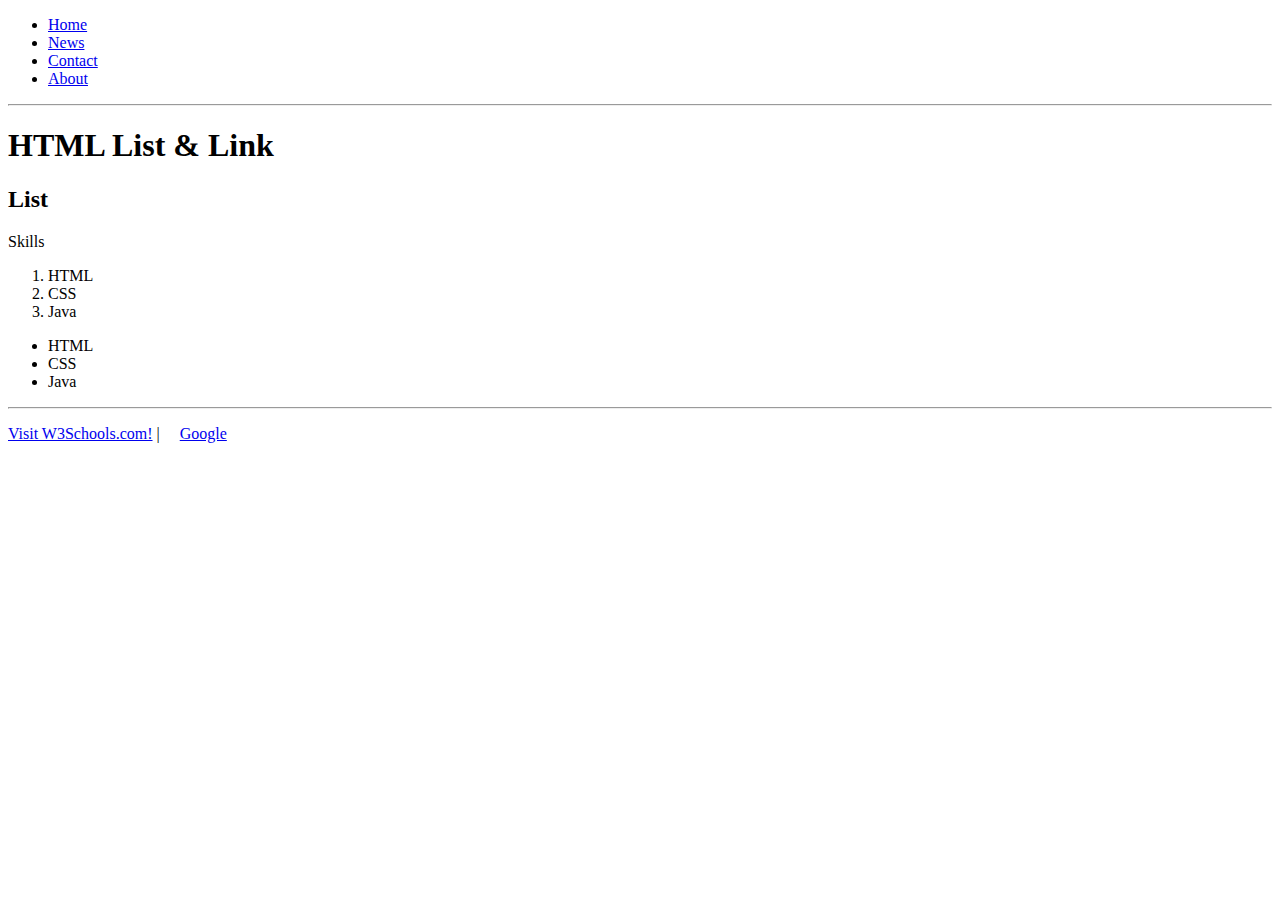
==== index.html @ 7124baa9 "first init" ====
<!DOCTYPE html>
<html lang="en">

<head>
    <meta charset="UTF-8">
    <meta name="viewport" content="width=device-width, initial-scale=1.0">
    <title>Document</title>
    <link rel="stylesheet" href="./styles.CSS ">
</head>

<body>
    <ul class="navbar"> 
        <li><a href="#">Home</a></li>
        <li><a href="./news.html">News</a></li>
        <li><a href="./contact.html">Contact</a></li>
        <li><a href="./about.html">About</a></li>
    </ul>
    <hr/>
    <h1>HTML List & Link</h1>
    <h2>List</h2>
    <p>Skills</p>
    <ol>
        <li> HTML </li>
        <li> CSS </li>
        <li> Java </li>
    </ol>
    <ul>
        <li> HTML </li>
        <li> CSS </li>
        <li> Java </li>
    </ul>

    <hr>
    <p>
        <a href="https://www.w3schools.com/">Visit W3Schools.com!</a> | &nbsp;&nbsp;&nbsp;
        <a href="https://www.google.com">Google</a>
    </p>

</body>

</html>
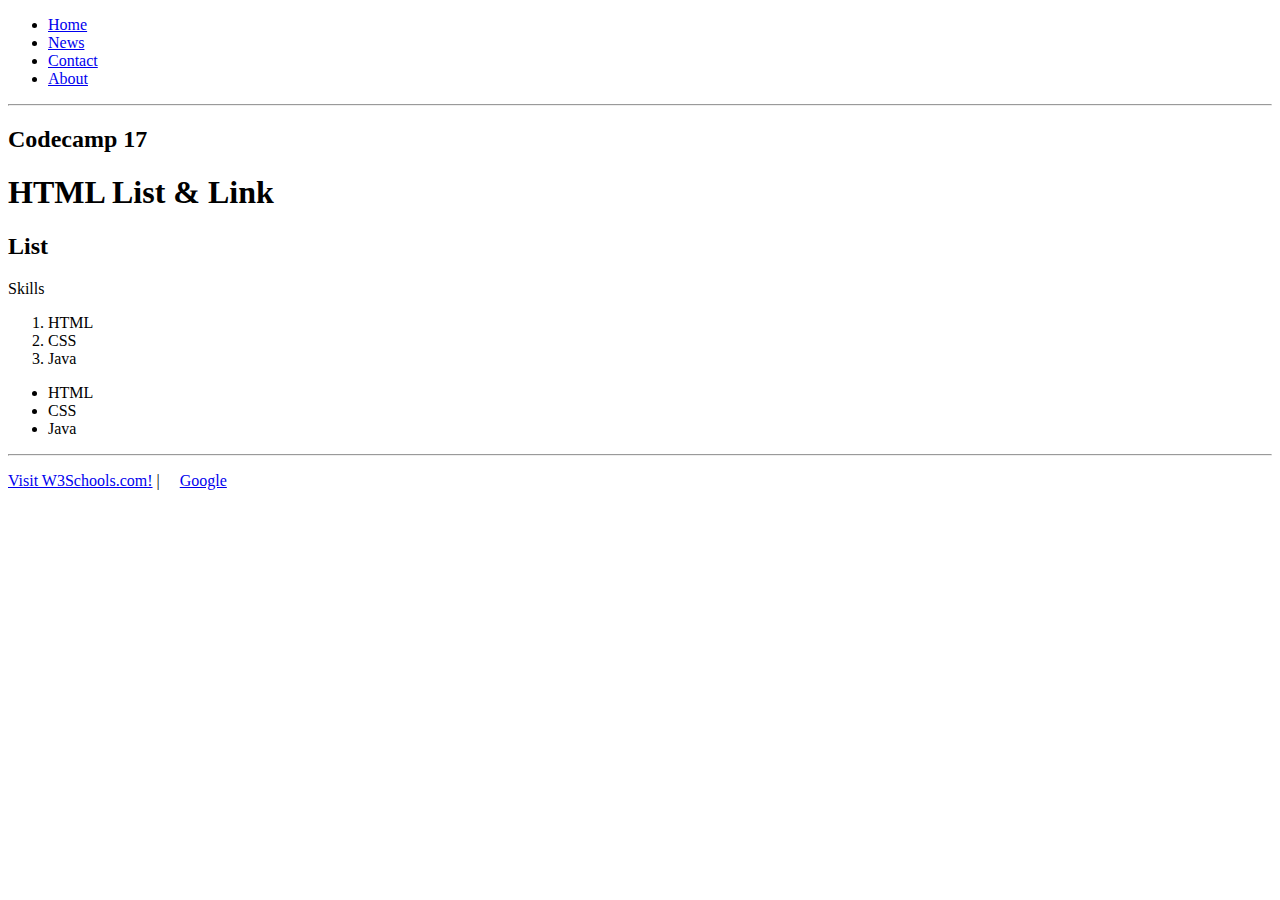
==== commit f082250c: "edit index.html" ====
--- a/index.html
+++ b/index.html
@@ -16,6 +16,7 @@
         <li><a href="./about.html">About</a></li>
     </ul>
     <hr/>
+    <h2>Codecamp 17</h2>
     <h1>HTML List & Link</h1>
     <h2>List</h2>
     <p>Skills</p>
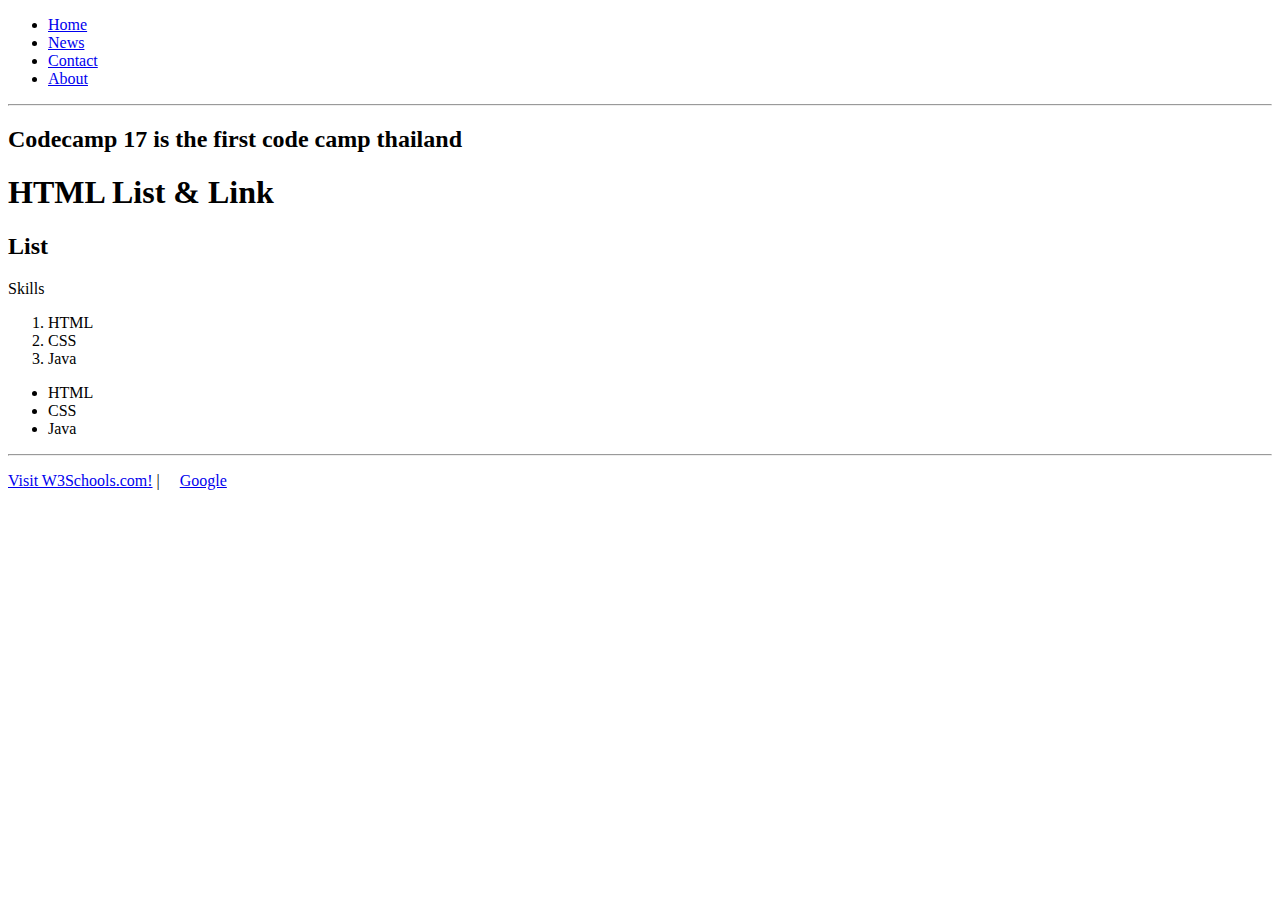
==== commit 325b54df: "edit h2" ====
--- a/index.html
+++ b/index.html
@@ -16,7 +16,7 @@
         <li><a href="./about.html">About</a></li>
     </ul>
     <hr/>
-    <h2>Codecamp 17</h2>
+    <h2>Codecamp 17 is the first code camp thailand</h2>
     <h1>HTML List & Link</h1>
     <h2>List</h2>
     <p>Skills</p>
